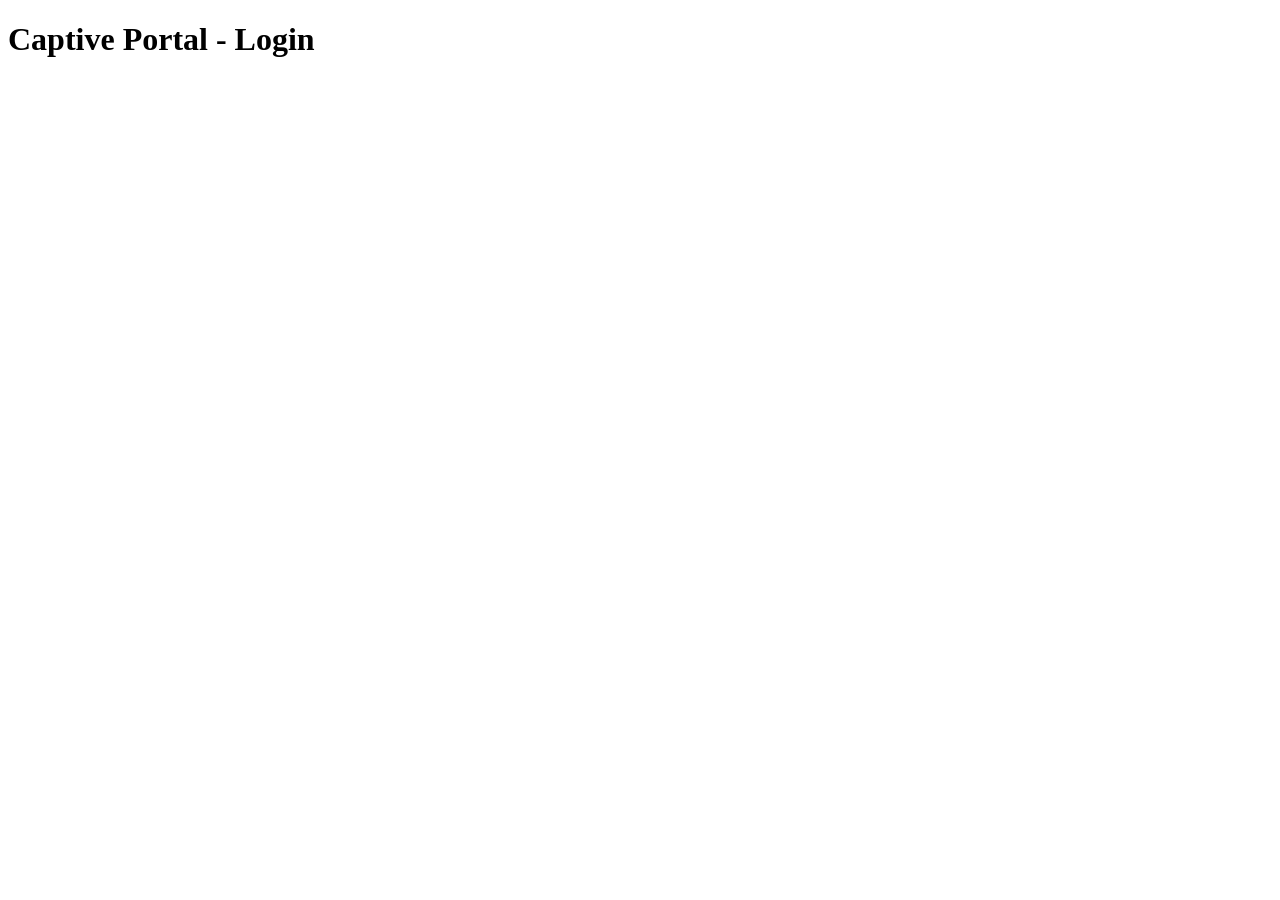
==== web/index.html @ fdcd878d "Add initial HTML structure for Captive Portal login page" ====
<!DOCTYPE html>
<html lang="en">
<head>
    <meta charset="UTF-8">
    <meta name="viewport" content="width=device-width, initial-scale=1.0">
    <title>Captive Portal</title>
</head>
<body>
    <h1>Captive Portal - Login</h1>
</body>
</html>
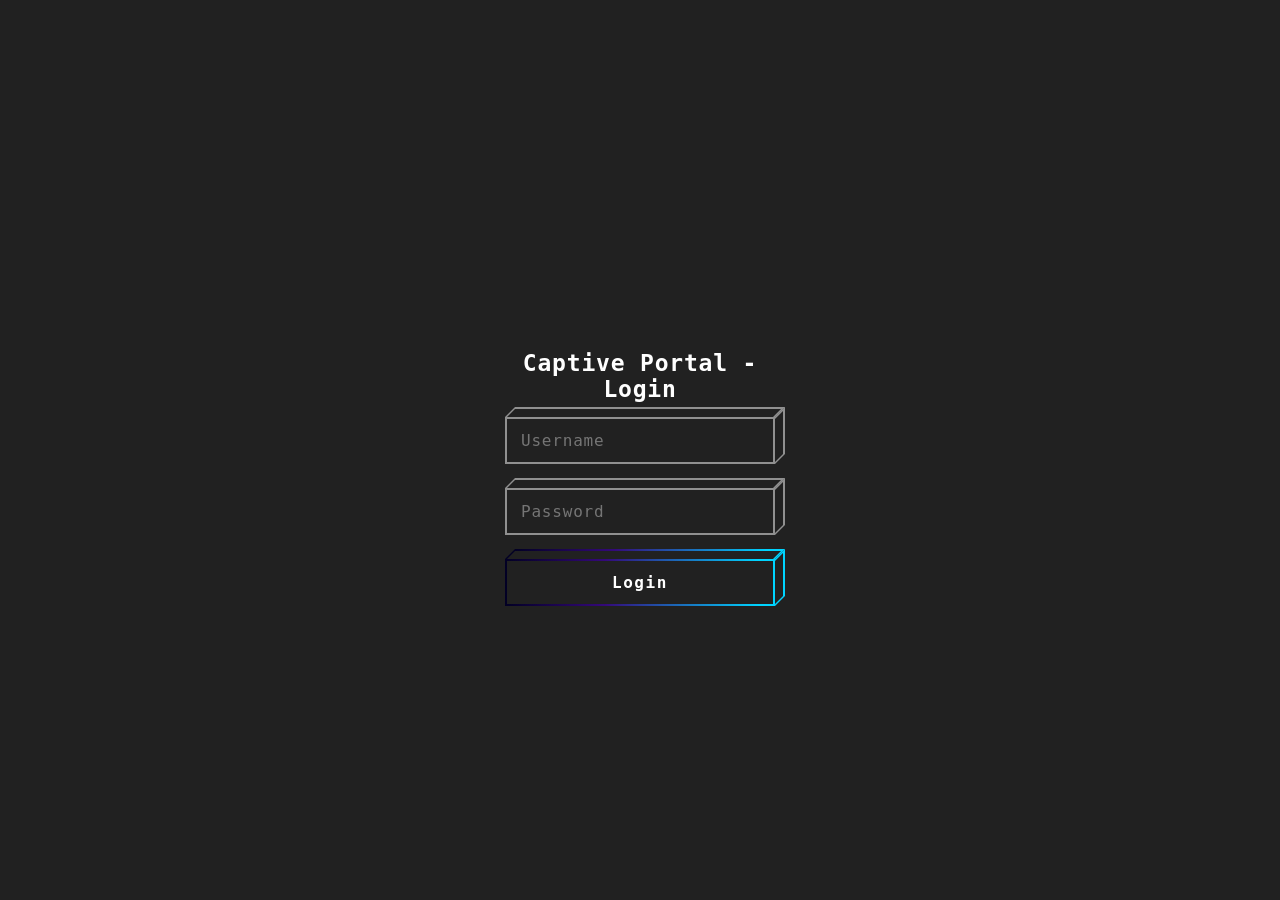
==== commit f6fc3d31: "Enhance authentication process with logging and error handling in auth_manager.py; add CSS styles fo" ====
--- a/web/index.html
+++ b/web/index.html
@@ -4,8 +4,47 @@
     <meta charset="UTF-8">
     <meta name="viewport" content="width=device-width, initial-scale=1.0">
     <title>Captive Portal</title>
+    <link rel="stylesheet" href="index.css">
 </head>
 <body>
-    <h1>Captive Portal - Login</h1>
+    <form class="form" method="POST" action="/">
+        <h1>Captive Portal - Login</h1>
+        <div class="control block-cube block-input">
+            <input type="text" name="username" placeholder="Username" required autocomplete="username">
+            <div class="bg-top">
+                <div class="bg-inner"></div>
+            </div>
+            <div class="bg-right">
+                <div class="bg-inner"></div>
+            </div>
+            <div class="bg">
+                <div class="bg-inner"></div>
+            </div>
+        </div>
+        <div class="control block-cube block-input">
+            <input type="password" name="password" placeholder="Password" required autocomplete="current-password">
+            <div class="bg-top">
+                <div class="bg-inner"></div>
+            </div>
+            <div class="bg-right">
+                <div class="bg-inner"></div>
+            </div>
+            <div class="bg">
+                <div class="bg-inner"></div>
+            </div>
+        </div>
+        <button class="btn block-cube block-cube-hover" type="submit">
+            <div class="bg-top">
+                <div class="bg-inner"></div>
+            </div>
+            <div class="bg-right">
+                <div class="bg-inner"></div>
+            </div>
+            <div class="bg">
+                <div class="bg-inner"></div>
+            </div>
+            <span class="text">Login</span>
+        </button>
+    </form>
 </body>
 </html>
--- a/web/index.css
+++ b/web/index.css
@@ -0,0 +1,186 @@
+*, ::after, ::before {
+    box-sizing: border-box;
+}
+
+body {
+    background-color: #212121;
+    color: #fff;
+    font-family: monospace, serif;
+    letter-spacing: 0.05em;
+    min-height: 100vh;
+    margin: 0;
+    display: flex;
+    justify-content: center;
+    align-items: center;
+}
+
+h1 {
+    font-size: 23px;
+    text-align: center;
+}
+
+.form {
+    width: 300px;
+    padding: 64px 15px 24px;
+    margin: 0 auto;
+}
+
+.control {
+    margin: 0 0 24px;
+}
+
+.control input {
+    width: 100%;
+    padding: 14px 16px;
+    border: 0;
+    background: transparent;
+    color: #fff;
+    font-family: monospace, serif;
+    letter-spacing: 0.05em;
+    font-size: 16px;
+}
+
+.control input:hover,
+.control input:focus {
+    outline: none;
+    border: 0;
+}
+
+.btn {
+    width: 100%;
+    display: block;
+    padding: 14px 16px;
+    background: transparent;
+    outline: none;
+    border: 0;
+    color: #fff;
+    letter-spacing: 0.1em;
+    font-weight: bold;
+    font-family: monospace;
+    font-size: 16px;
+    cursor: pointer;
+}
+
+.block-cube {
+    position: relative;
+}
+
+.block-cube .bg-top {
+    position: absolute;
+    height: 10px;
+    background: linear-gradient(90deg, rgba(2,0,36,1) 0%, rgba(52,9,121,1) 37%, rgba(0,212,255,1) 94%);
+    bottom: 100%;
+    left: 5px;
+    right: -5px;
+    transform: skew(-45deg, 0);
+    margin: 0;
+}
+
+.block-cube .bg-top .bg-inner {
+    bottom: 0;
+}
+
+.block-cube .bg {
+    position: absolute;
+    left: 0;
+    top: 0;
+    right: 0;
+    bottom: 0;
+    background: linear-gradient(90deg, rgba(2,0,36,1) 0%, rgba(52,9,121,1) 37%, rgba(0,212,255,1) 94%);
+}
+
+.block-cube .bg-right {
+    position: absolute;
+    background: rgba(0,212,255,1);
+    top: -5px;
+    z-index: 0;
+    bottom: 5px;
+    width: 10px;
+    left: 100%;
+    transform: skew(0, -45deg);
+}
+
+.block-cube .bg-right .bg-inner {
+    left: 0;
+}
+
+.block-cube .bg .bg-inner {
+    transition: all 0.2s ease-in-out;
+}
+
+.block-cube .bg-inner {
+    background: #212121;
+    position: absolute;
+    left: 2px;
+    top: 2px;
+    right: 2px;
+    bottom: 2px;
+}
+
+.block-cube .text {
+    position: relative;
+    z-index: 2;
+}
+
+.block-cube.block-input input {
+    position: relative;
+    z-index: 2;
+}
+
+.block-cube.block-input input:focus ~ .bg-right .bg-inner,
+.block-cube.block-input input:focus ~ .bg-top .bg-inner,
+.block-cube.block-input input:focus ~ .bg-inner .bg-inner {
+    top: 100%;
+    background: rgba(255, 255, 255, 0.5);
+}
+
+.block-cube.block-input .bg-top,
+.block-cube.block-input .bg-right,
+.block-cube.block-input .bg {
+    background: rgba(255, 255, 255, 0.5);
+    transition: background 0.2s ease-in-out;
+}
+
+.block-cube.block-input .bg-right .bg-inner,
+.block-cube.block-input .bg-top .bg-inner {
+    transition: all 0.2s ease-in-out;
+}
+
+.block-cube.block-input:focus,
+.block-cube.block-input:hover {
+    /* On hover/focus, lighten backgrounds */
+}
+
+.block-cube.block-input:focus .bg-top,
+.block-cube.block-input:focus .bg-right,
+.block-cube.block-input:focus .bg,
+.block-cube.block-input:hover .bg-top,
+.block-cube.block-input:hover .bg-right,
+.block-cube.block-input:hover .bg {
+    background: rgba(255, 255, 255, 0.8);
+}
+
+.block-cube.block-cube-hover:focus .bg .bg-inner,
+.block-cube.block-cube-hover:hover .bg .bg-inner {
+    top: 100%;
+}
+
+.credits {
+    position: fixed;
+    left: 0;
+    bottom: 0;
+    padding: 15px 15px;
+    width: 100%;
+    z-index: 111;
+}
+
+.credits a {
+    opacity: 0.6;
+    color: #fff;
+    font-size: 11px;
+    text-decoration: none;
+}
+
+.credits a:hover {
+    opacity: 1;
+}
